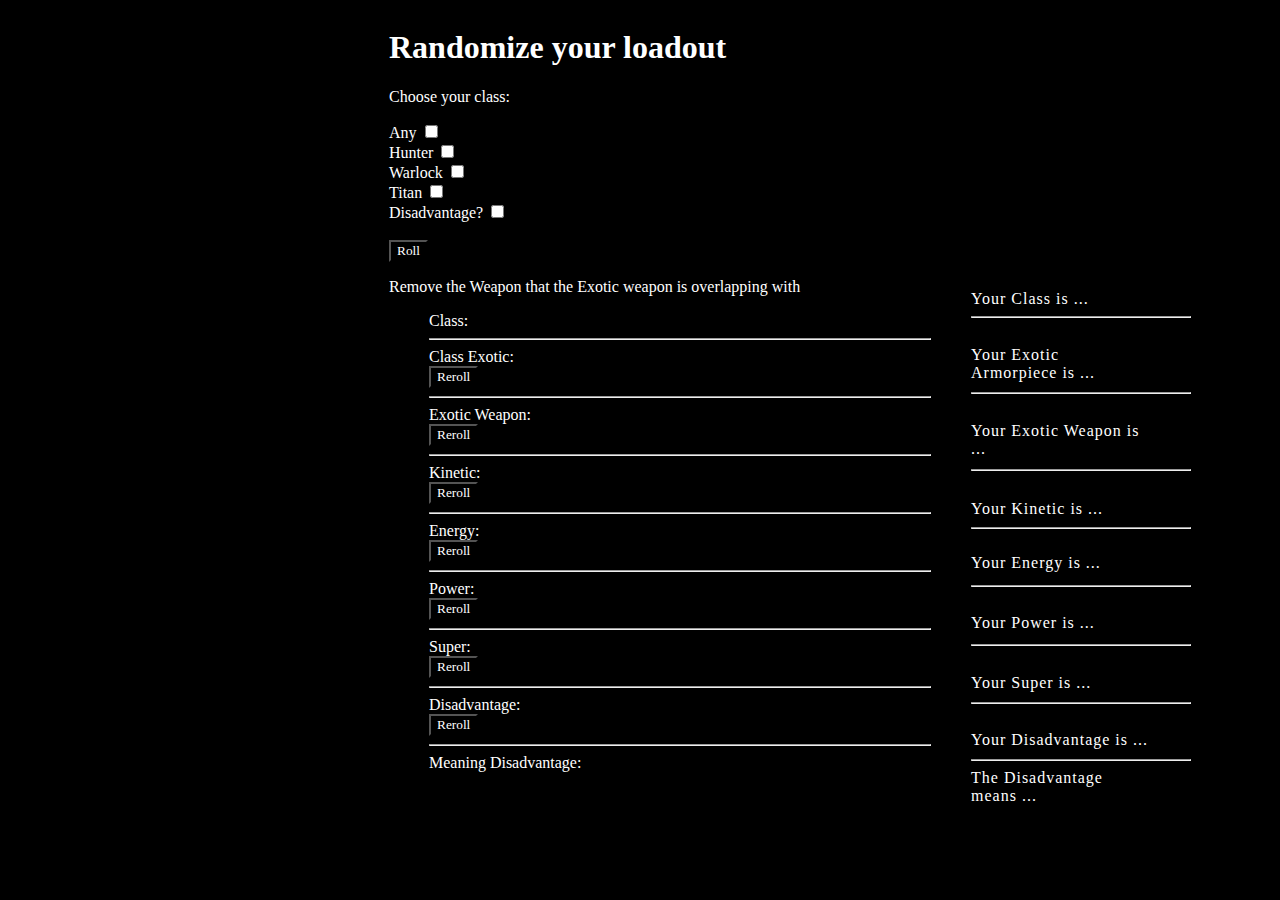
==== index.html @ 82778c1d "Fixed a bug with loading" ====
<!DOCTYPE html>
<html>
    <head>
        <title>Whoops, Wrong loadout</title>
        <link rel="stylesheet" href="Wheel.css">
        <script src="./src/index.js" type="module" defer></script>
    </head>
    <body>
        <main>
            <div id="main">
                <div id="input">
                <h1>Randomize your loadout</h1>
                <form action="index.html" method="POST">
                    <p>Choose your class:</p>
                    <label>Any</label>
                    <input id="anyCheckbox" type="checkbox" name="class" value="Any"><br>
                    <label>Hunter</label>
                    <input id="hunterCheckbox" type="checkbox" name="class" value="Hunter"><br>
                    <label>Warlock</label>
                    <input id="warlockCheckbox" type="checkbox" name="class" value="Warlock"><br>
                    <label>Titan</label>
                    <input id="titanCheckbox" type="checkbox" name="class" value="Titan"><br>
                    <label>Disadvantage?</label>
                    <input id="disadvantage" type="checkbox" name="disadvantage" value="Disadvantage"><br>
                    <br>
                    <input type="Submit" id="rollButton" value="Roll">
                </form>
                <p>Remove the Weapon that the Exotic weapon is overlapping with</p>
                <ul>
                    <li>Class: </li>
                    <hr>
                    <li>Class Exotic: </li><input id="armorExoticReRoll" type="submit" name="CE" Value="Reroll">
                    <hr>
                    <li>Exotic Weapon: </li><input id="exoticWeaponReRoll" type="submit" name="EW" Value="Reroll">
                    <hr>
                    <li>Kinetic: </li><input id="kineticReRoll" type="submit" name="K" Value="Reroll">
                    <hr>
                    <li>Energy: </li><input id="energyReRoll" type="submit" name="E" Value="Reroll">
                    <hr>
                    <li>Power: </li><input id="powerReRoll" type="submit" name="P" Value="Reroll">
                    <hr>
                    <li>Super: </li><input id="superReRoll" type="submit" name="Super" Value="Reroll">
                    <hr>
                    <li>Disadvantage: </li><input id="disadvantageReRoll" type="submit" name="Disadvantage" Value="Reroll">
                    <hr>
                    <li>Meaning Disadvantage: </li>
                </ul>
                </div>
                <div id="results">
                    <ul>
                        <li>Your Class is ...</li>
                        <hr id="result1">
                        <li>Your Exotic Armorpiece is ...</li>
                        <hr id="result2">
                        <li>Your Exotic Weapon is ...</li>
                        <hr id="result3">
                        <li>Your Kinetic is ...</li>
                        <hr id="result4">
                        <li>Your Energy is ...</li>
                        <hr id="result5">
                        <li>Your Power is ...</li>
                        <hr id="result6">
                        <li>Your Super is ...</li>
                        <hr id="result7">
                        <li>Your Disadvantage is ...</li>
                        <hr id="result8">
                        <li>The Disadvantage means ...</li>
                    </ul>
                </div>
            </div>  
        <main>
    </body>
</html>
---- Wheel.css ----
* {
    font-family: Verdana;
    background-color: black;
    color: white;
}

#main {
    padding-left: 10px;
    display: grid;
    grid-template-columns: auto auto;
    margin: auto;
    width: 40vw;
}

ul {
    list-style-type: none;
}

#results {
    width: 17vw;
    height: 15vh;
    margin-top: 29.5vh;
    letter-spacing: 1px;
}

hr {
    width: 500px;
}

#result1 {
    width: 17vw;
    margin-bottom: 28px;
}

#result2 {
    margin-top: 10px;
    width: 17vw;
    margin-bottom: 28px;
}

#result3 {
    margin-top: 11px;
    margin-bottom: 29px;
    width: 17vw;
}

#result4 {
    margin-bottom: 25px;
    margin-top: 9px;
    width: 17vw;
}

#result5 {
    margin-bottom: 27px;
    margin-top: 13px;
    width: 17vw;
}

#result6 {
    margin-bottom: 28px;
    margin-top: 12px;
    width: 17vw;
}

#result7 {
    margin-bottom: 27px;
    margin-top: 10px;
    width: 17vw;
}

#result8 {
    margin-top: 10px;
    width: 17vw;
}
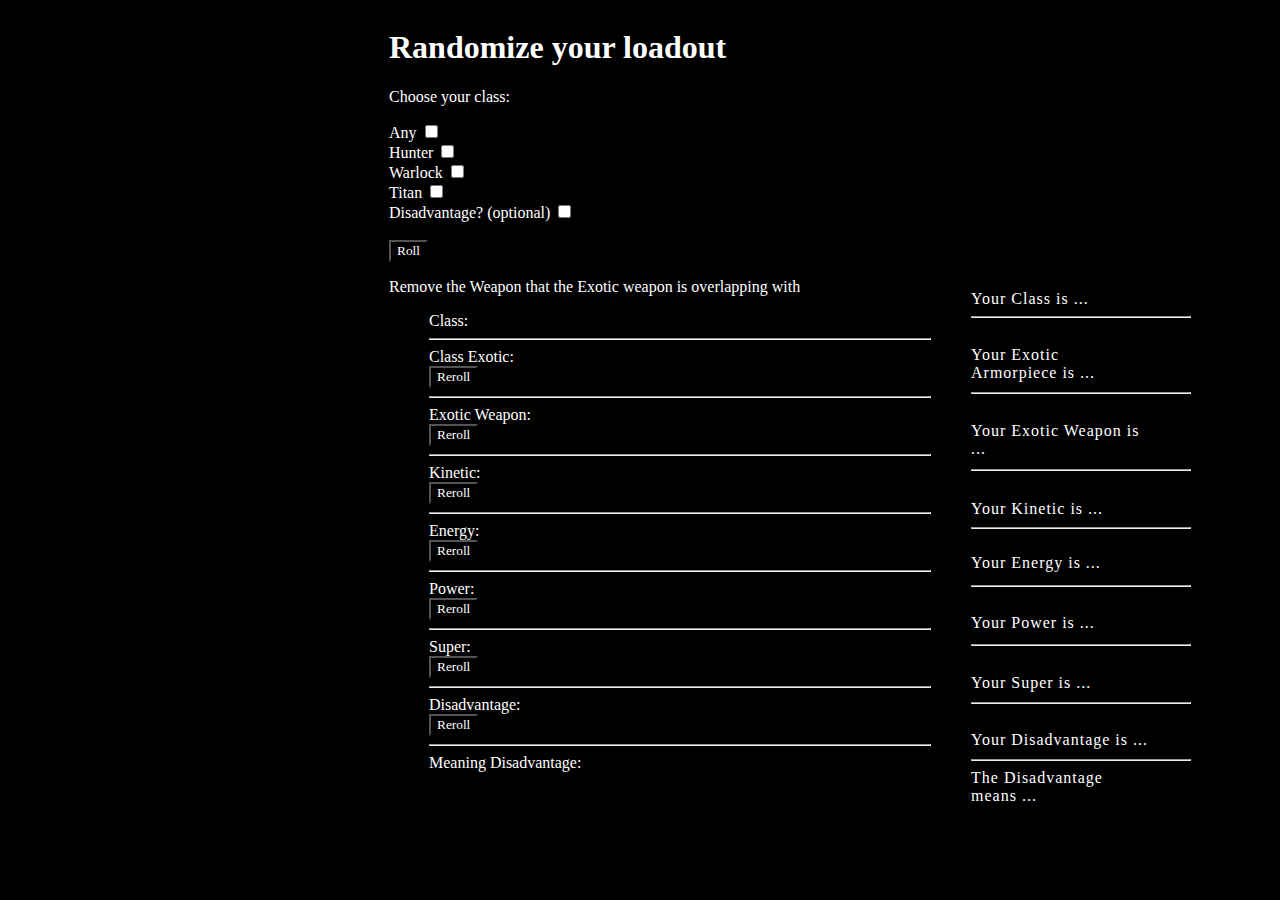
==== commit b806b339: "Added error when someone tries to roll with no required checkmarks ticked" ====
--- a/index.html
+++ b/index.html
@@ -20,9 +20,10 @@
                     <input id="warlockCheckbox" type="checkbox" name="class" value="Warlock"><br>
                     <label>Titan</label>
                     <input id="titanCheckbox" type="checkbox" name="class" value="Titan"><br>
-                    <label>Disadvantage?</label>
+                    <label>Disadvantage? (optional)</label>
                     <input id="disadvantage" type="checkbox" name="disadvantage" value="Disadvantage"><br>
                     <br>
+                    <div id="rollErrorDiv" hidden></div>
                     <input type="Submit" id="rollButton" value="Roll">
                 </form>
                 <p>Remove the Weapon that the Exotic weapon is overlapping with</p>
--- a/Wheel.css
+++ b/Wheel.css
@@ -71,4 +71,9 @@
 #result8 {
     margin-top: 10px;
     width: 17vw;
+}
+
+#rollErrorDiv{
+    color: red;
+    margin-bottom: 1vw;
 }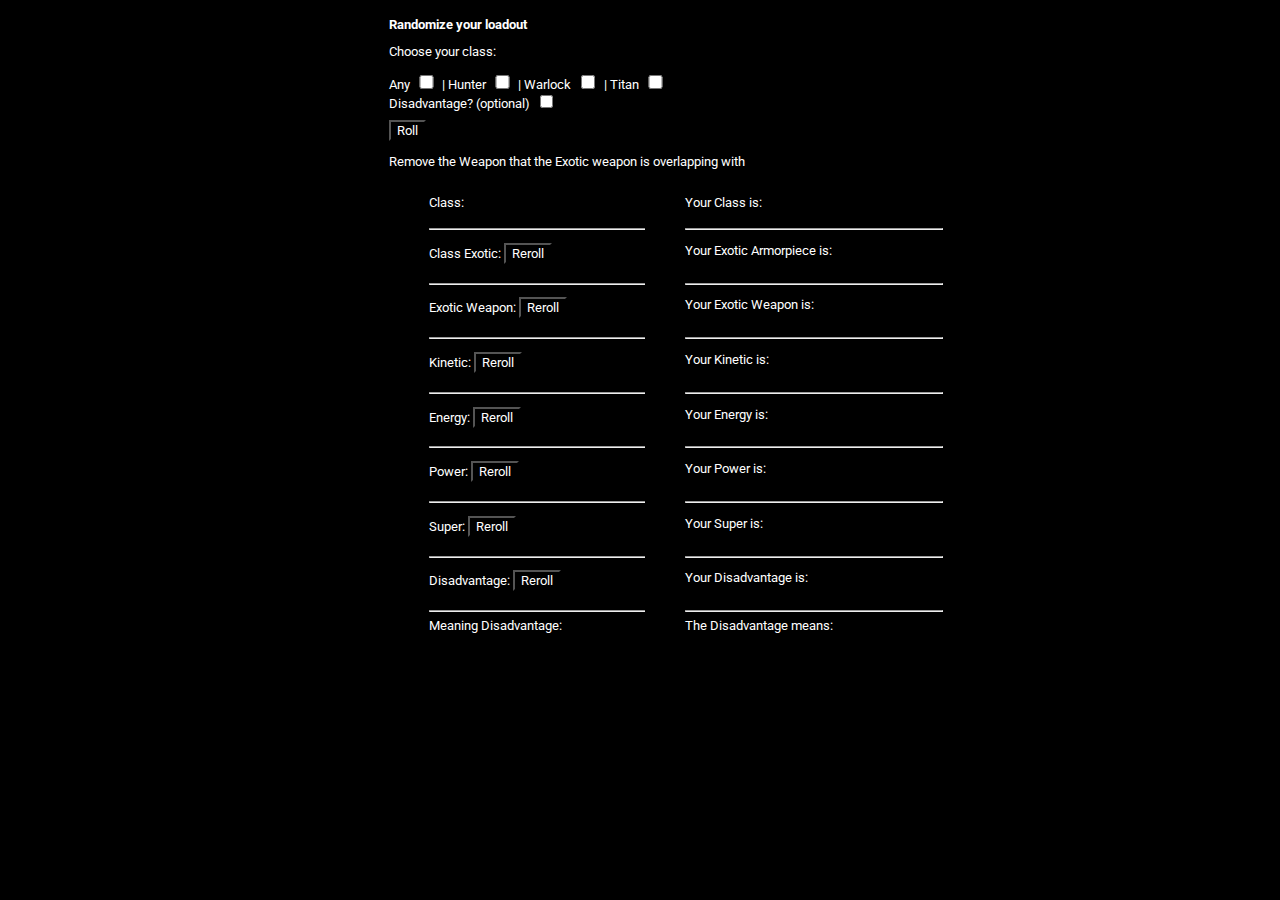
==== commit bfd80e24: "Override Html Css" ====
--- a/index.html
+++ b/index.html
@@ -3,6 +3,7 @@
     <head>
         <title>Whoops, Wrong loadout</title>
         <link rel="stylesheet" href="Wheel.css">
+        <link href="https://fonts.googleapis.com/css2?family=Roboto:wght@500&display=swap" rel="stylesheet">
         <script src="./src/index.js" type="module" defer></script>
     </head>
     <body>
@@ -13,60 +14,62 @@
                 <form action="index.html" method="POST">
                     <p>Choose your class:</p>
                     <label>Any</label>
-                    <input id="anyCheckbox" type="checkbox" name="class" value="Any"><br>
-                    <label>Hunter</label>
-                    <input id="hunterCheckbox" type="checkbox" name="class" value="Hunter"><br>
-                    <label>Warlock</label>
-                    <input id="warlockCheckbox" type="checkbox" name="class" value="Warlock"><br>
-                    <label>Titan</label>
-                    <input id="titanCheckbox" type="checkbox" name="class" value="Titan"><br>
+                    <input class ="checkbox" id="anyCheckbox" type="checkbox" name="class" value="Any">
+                    <label>| Hunter</label>
+                    <input class ="checkbox" id="hunterCheckbox" type="checkbox" name="class" value="Hunter">
+                    <label>| Warlock</label>
+                    <input class ="checkbox" id="warlockCheckbox" type="checkbox" name="class" value="Warlock">
+                    <label>| Titan</label>
+                    <input class ="checkbox" id="titanCheckbox" type="checkbox" name="class" value="Titan"><br>
                     <label>Disadvantage? (optional)</label>
-                    <input id="disadvantage" type="checkbox" name="disadvantage" value="Disadvantage"><br>
-                    <br>
+                    <input class ="checkbox" id="disadvantage" type="checkbox" name="disadvantage" value="Disadvantage"><br>
                     <div id="rollErrorDiv" hidden></div>
                     <input type="Submit" id="rollButton" value="Roll">
                 </form>
                 <p>Remove the Weapon that the Exotic weapon is overlapping with</p>
-                <ul>
-                    <li>Class: </li>
-                    <hr>
-                    <li>Class Exotic: </li><input id="armorExoticReRoll" type="submit" name="CE" Value="Reroll">
-                    <hr>
-                    <li>Exotic Weapon: </li><input id="exoticWeaponReRoll" type="submit" name="EW" Value="Reroll">
-                    <hr>
-                    <li>Kinetic: </li><input id="kineticReRoll" type="submit" name="K" Value="Reroll">
-                    <hr>
-                    <li>Energy: </li><input id="energyReRoll" type="submit" name="E" Value="Reroll">
-                    <hr>
-                    <li>Power: </li><input id="powerReRoll" type="submit" name="P" Value="Reroll">
-                    <hr>
-                    <li>Super: </li><input id="superReRoll" type="submit" name="Super" Value="Reroll">
-                    <hr>
-                    <li>Disadvantage: </li><input id="disadvantageReRoll" type="submit" name="Disadvantage" Value="Reroll">
-                    <hr>
-                    <li>Meaning Disadvantage: </li>
-                </ul>
-                </div>
-                <div id="results">
-                    <ul>
-                        <li>Your Class is ...</li>
-                        <hr id="result1">
-                        <li>Your Exotic Armorpiece is ...</li>
-                        <hr id="result2">
-                        <li>Your Exotic Weapon is ...</li>
-                        <hr id="result3">
-                        <li>Your Kinetic is ...</li>
-                        <hr id="result4">
-                        <li>Your Energy is ...</li>
-                        <hr id="result5">
-                        <li>Your Power is ...</li>
-                        <hr id="result6">
-                        <li>Your Super is ...</li>
-                        <hr id="result7">
-                        <li>Your Disadvantage is ...</li>
-                        <hr id="result8">
-                        <li>The Disadvantage means ...</li>
-                    </ul>
+                <div id="function">
+                    <div id="question">
+                        <ul>
+                            <li>Class: </li>
+                            <hr id="result1">
+                            <li>Class Exotic: <input id="armorExoticReRoll" type="submit" name="CE" Value="Reroll"> </li>
+                            <hr id="result2">
+                            <li>Exotic Weapon: <input id="exoticWeaponReRoll" type="submit" name="EW" Value="Reroll"></li>
+                            <hr id="result2">
+                            <li>Kinetic: <input id="kineticReRoll" type="submit" name="K" Value="Reroll"></li>
+                            <hr id="result2">
+                            <li>Energy: <input id="energyReRoll" type="submit" name="E" Value="Reroll"></li>
+                            <hr id="result2">
+                            <li>Power: <input id="powerReRoll" type="submit" name="P" Value="Reroll"></li>
+                            <hr id="result2">
+                            <li>Super: <input id="superReRoll" type="submit" name="Super" Value="Reroll"></li>
+                            <hr id="result2">
+                            <li>Disadvantage: <input id="disadvantageReRoll" type="submit" name="Disadvantage" Value="Reroll"></li>
+                            <hr id="result3">
+                            <li>Meaning Disadvantage: </li>
+                        </ul>
+                    </div>
+                    <div id="results">
+                        <ul>
+                            <li>Your Class is: </li>
+                            <hr id="result1">
+                            <li>Your Exotic Armorpiece is: </li>
+                            <hr id="result2">
+                            <li>Your Exotic Weapon is: </li>
+                            <hr id="result2">
+                            <li>Your Kinetic is: </li>
+                            <hr id="result2">
+                            <li>Your Energy is: </li>
+                            <hr id="result2">
+                            <li>Your Power is: </li>
+                            <hr id="result2">
+                            <li>Your Super is: </li>
+                            <hr id="result2">
+                            <li>Your Disadvantage is: </li>
+                            <hr id="result3">
+                            <li>The Disadvantage means: </li>
+                        </ul>
+                    </div>
                 </div>
             </div>  
         <main>
--- a/Wheel.css
+++ b/Wheel.css
@@ -1,7 +1,8 @@
 * {
-    font-family: Verdana;
+    font-family: 'Roboto', sans-serif;
     background-color: black;
     color: white;
+    font-size: 1vw;
 }
 
 #main {
@@ -16,61 +17,47 @@
     list-style-type: none;
 }
 
-#results {
-    width: 17vw;
-    height: 15vh;
-    margin-top: 29.5vh;
-    letter-spacing: 1px;
+li {
+    height: 3vh;
 }
 
-hr {
-    width: 500px;
+.checkbox {
+    width: 1.5vw;
+    height: 1.5vh;
+}
+
+#function {
+    display: grid;
+    width: 100%;
+    grid-template-columns: auto auto;
+}
+
+#question {
+    width: 20vw;
+}
+
+#results {
+    width: 20vw;
 }
 
 #result1 {
-    width: 17vw;
-    margin-bottom: 28px;
+    width: 20vw;
+    margin-bottom: 1vw;
 }
 
 #result2 {
-    margin-top: 10px;
-    width: 17vw;
-    margin-bottom: 28px;
+    margin-top: 1vw;
+    width: 20vw;
+    margin-bottom: 1vw;
 }
 
 #result3 {
-    margin-top: 11px;
-    margin-bottom: 29px;
-    width: 17vw;
+    margin-top: 1vw;
+    width: 20vw;
 }
 
-#result4 {
-    margin-bottom: 25px;
-    margin-top: 9px;
-    width: 17vw;
-}
-
-#result5 {
-    margin-bottom: 27px;
-    margin-top: 13px;
-    width: 17vw;
-}
-
-#result6 {
-    margin-bottom: 28px;
-    margin-top: 12px;
-    width: 17vw;
-}
-
-#result7 {
-    margin-bottom: 27px;
-    margin-top: 10px;
-    width: 17vw;
-}
-
-#result8 {
-    margin-top: 10px;
-    width: 17vw;
+#rollButton{
+    margin-top: 1vh;
 }
 
 #rollErrorDiv{
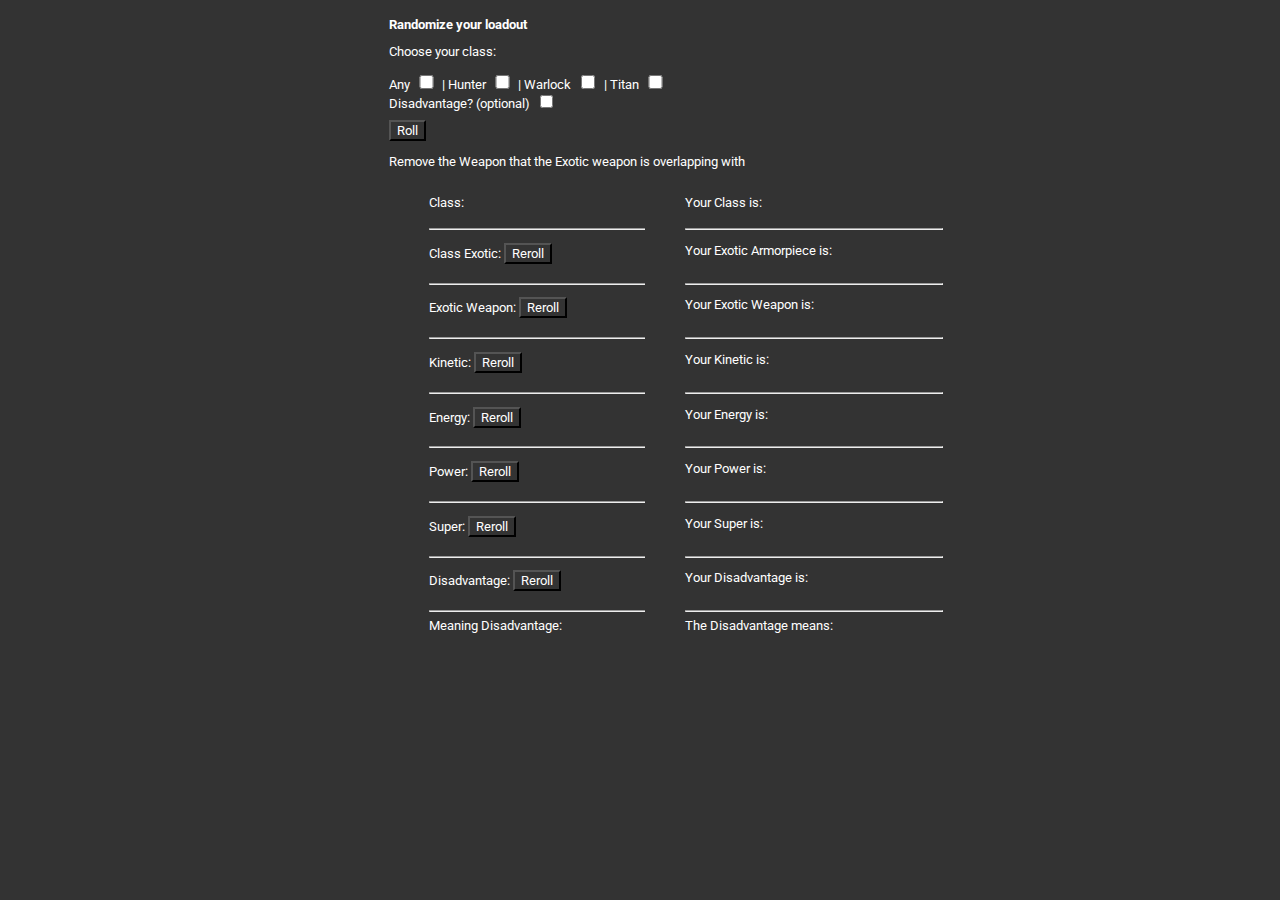
==== commit 5333eb50: "Updated background color" ====
--- a/index.html
+++ b/index.html
@@ -71,7 +71,7 @@
                         </ul>
                     </div>
                 </div>
-            </div>  
+            </div>
         <main>
     </body>
 </html>--- a/Wheel.css
+++ b/Wheel.css
@@ -1,6 +1,6 @@
 * {
     font-family: 'Roboto', sans-serif;
-    background-color: black;
+    background-color: #333333;
     color: white;
     font-size: 1vw;
 }
